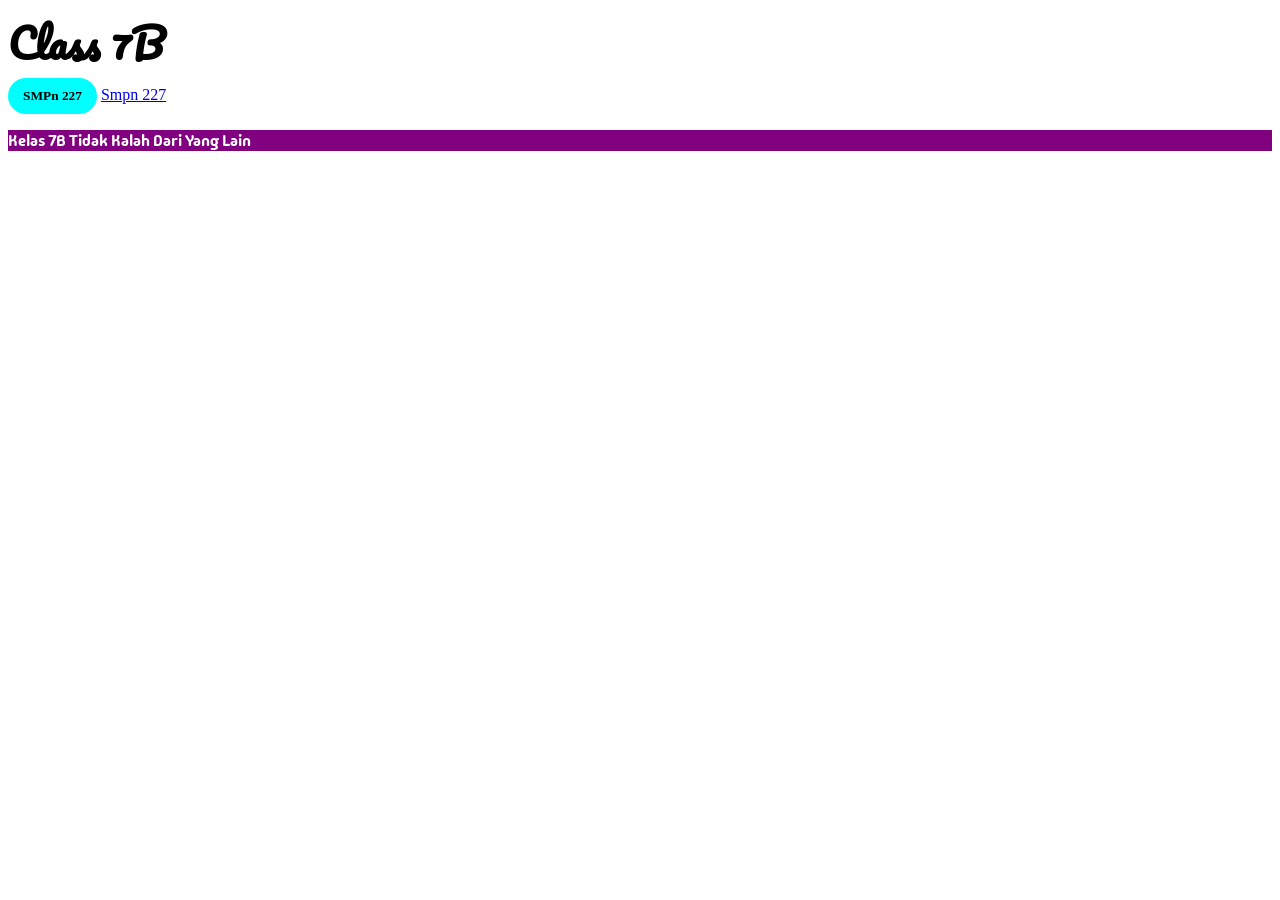
==== index.html @ 943b2b05 "Rename Index.html to index.html" ====
<!DOCTYPE html>

<html>
  <head>
    <meta charset="utf-8">
    <title>Class 7B</title>
    <link rel="stylesheet" href="Style.css">
    
    <style>
@import url('https://fonts.googleapis.com/css2?family=Madimi+One&family=Pacifico&display=swap')
</style>
    <style>
      .madimi-one-regular {
        font-family: "Madimi One", sans-serif;
        font-weight: 400;
        font-style: normal;
      }

      .Smpn {
        background-color: aqua;
        font-family: Ariel;
        font-weight: bold;
        color: black;
        height:36px;
        width: auto;
        border: none;
        border-radius: 18px;
        padding-right: 15px;
        padding-left: 15px;
      }

      .pone {
        background-color: purple;
        font-family: MadimiOne;
        color: white;
      }
        
      header {
    font-family: Pacifico;
    font-weight: bold;
    font-size: 40px;
      }
        
    
    </style>
  </head>
  <body>
    <header>Class 7B</header>
    <button class="Smpn">
      SMPn 227
    </button>
    <a href="https://smpn227jkt.sch.id/sejarah">Smpn 227</a>
    <p class="Pone">Kelas 7B Tidak Kalah Dari Yang Lain</p>
  </body>
</html>

    
<meta name="viewport" content="width=device-width, initial-scale=1.0, maximum-scale=1.0, user-scalable=no" />
---- Style.css ----
.Smpn {
  background-color: aqua;
  font-family: ariel;
  font-weight: bold;
  color: black;
  height: 36px;
  width: auto;
  border: none;
  border-radius: 18px;
}

.Pone {
  background-color: purple;
  color: white;
  font-family: Madimi One
}

.madimi-one-regular {
  font-family: "Madimi One", sans-serif;
  font-weight: 400;
  font-style: normal;
}
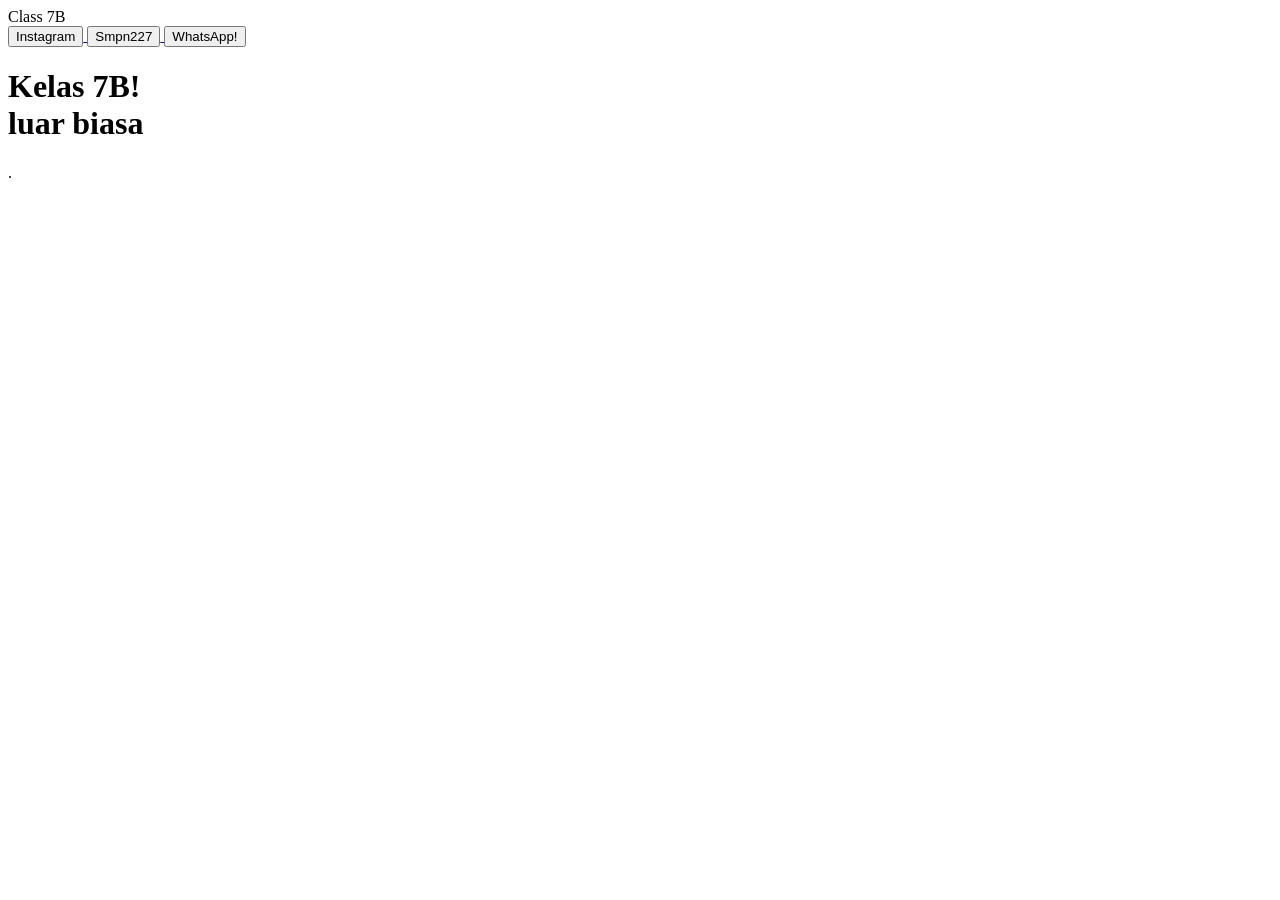
==== commit edfaaa34: "Add files via upload" ====
--- a/index.html
+++ b/index.html
@@ -1,63 +1,37 @@
 <!DOCTYPE html>
 
 <html>
-  <head>
-    <meta charset="utf-8">
-    <title>Class 7B</title>
-    <link rel="stylesheet" href="Style.css">
-    
-    <style>
-@import url('https://fonts.googleapis.com/css2?family=Madimi+One&family=Pacifico&display=swap')
-</style>
-    <style>
-      .madimi-one-regular {
-        font-family: "Madimi One", sans-serif;
-        font-weight: 400;
-        font-style: normal;
-      }
-
-      .Smpn {
-        background-color: aqua;
-        font-family: Ariel;
-        font-weight: bold;
-        color: black;
-        height:36px;
-        width: auto;
-        border: none;
-        border-radius: 18px;
-        padding-right: 15px;
-        padding-left: 15px;
-      }
-
-      .pone {
-        background-color: purple;
-        font-family: MadimiOne;
-        color: white;
-      }
-        
-      header {
-    font-family: Pacifico;
-    font-weight: bold;
-    font-size: 40px;
-      }
-        
-    
-    </style>
-  </head>
-  <body>
-    <header>Class 7B</header>
-    <button class="Smpn">
-      SMPn 227
-    </button>
-    <a href="https://smpn227jkt.sch.id/sejarah">Smpn 227</a>
-    <p class="Pone">Kelas 7B Tidak Kalah Dari Yang Lain</p>
-  </body>
+<head>
+  <meta http-equiv="CONTENT-TYPE" content="text/html; charset=UTF-8">
+  <meta name="viewport" content="width=device-width, initial-scale=1.0, maximum-scale=1.0, user-scalable=no" />
+  <link rel="stylesheet" href="styles/style.css"/>
+  <title>Kelas 7B</title>
+</head>
+<body>
+  <div id="Banner">
+    <header id="Class7B">Class 7B</header>
+  </div>
+  <div id="MainButton">
+    <a href="https://www.instagram.com/seven.brave227?igsh=Z3U3a2xxNjdjMnRq">
+      <button id="Social">
+        Instagram
+      </button>
+    </a>
+    <a href="https://smpn227jkt.sch.id/">
+      <button id="Social">
+        Smpn227
+      </button>
+    </a>
+    <a href="https://smpn227jkt.sch.id/">
+      <button id="Social">
+        WhatsApp!
+      </button>
+    </a>
+  </div>
+  <h1>
+    Kelas 7B!<br> luar biasa
+  </h1>
+  <p>.</p>
+  <img>
+</body>
 </html>
-
-    
-<meta name="viewport" content="width=device-width, initial-scale=1.0, maximum-scale=1.0, user-scalable=no" />
-
-
-
-
- 
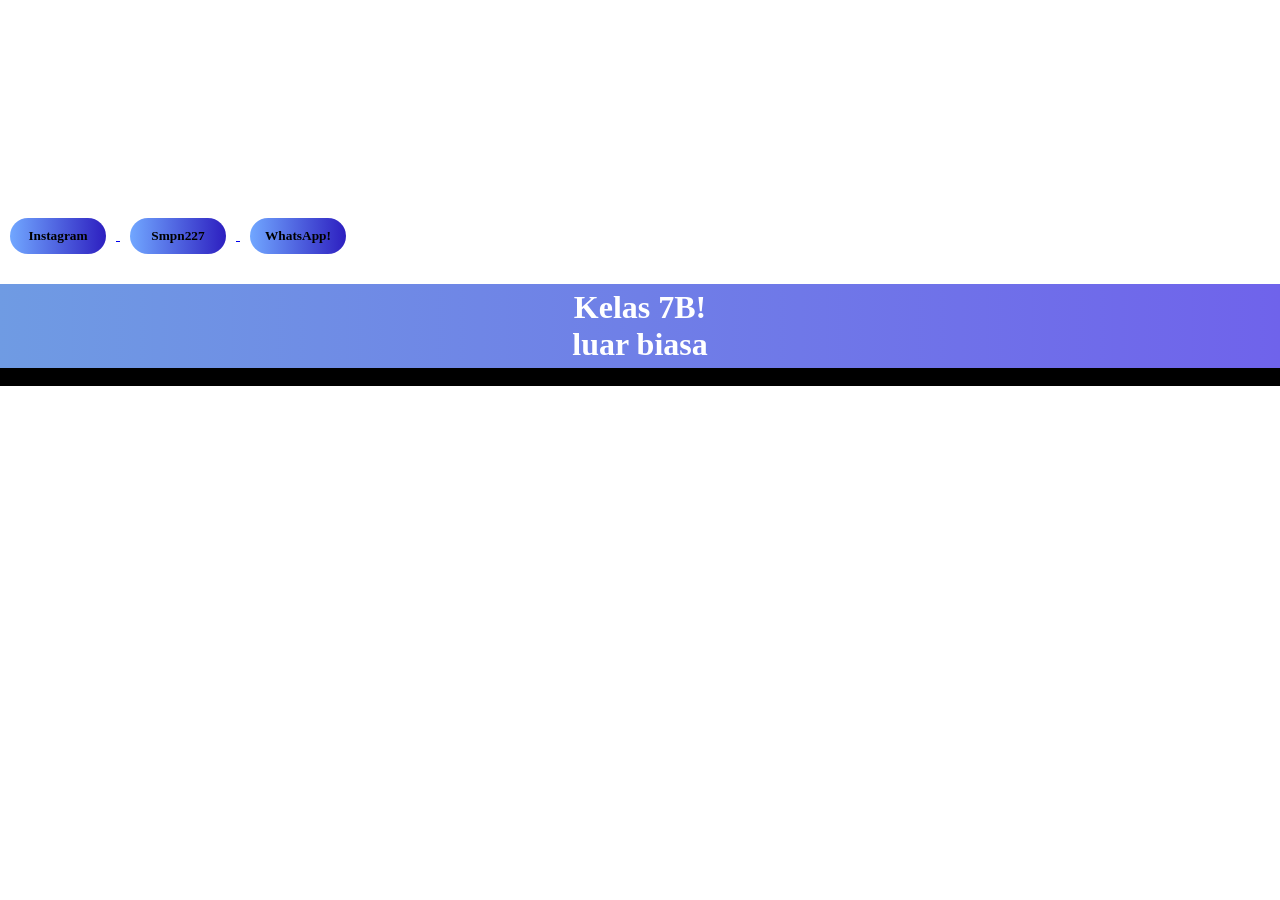
==== commit 34501013: "Update index.html" ====
--- a/index.html
+++ b/index.html
@@ -4,7 +4,7 @@
 <head>
   <meta http-equiv="CONTENT-TYPE" content="text/html; charset=UTF-8">
   <meta name="viewport" content="width=device-width, initial-scale=1.0, maximum-scale=1.0, user-scalable=no" />
-  <link rel="stylesheet" href="styles/style.css"/>
+  <link rel="stylesheet" href="style.css"/>
   <title>Kelas 7B</title>
 </head>
 <body>
--- a/style.css
+++ b/style.css
@@ -0,0 +1,61 @@
+@import url('https://fonts.googleapis.com/css2?family=Madimi+One&family=Pacifico&display=swap');
+
+@font-face {
+  font-family: Madimi;
+  src: url('../Fonts/MadimiOne-Regular.ttf');
+}
+
+* {
+  margin: 0px;
+  background: white;
+}
+
+#Banner {
+  margin-bottom: 20px;
+}
+header {
+  background-image: url('SMP.png');
+  background-size: cover;
+  color: white;
+  padding-bottom: 20px;
+  padding-top: 80px;
+  text-align: center;
+  font-size: 50px;
+  font-family: pacifico;
+  font-weight: bold;
+}
+
+
+
+#Class7B {
+  
+}
+
+#Social {
+  background: linear-gradient(to right,#71a7ff, #2d1fc0);
+  font-family: Madimi;
+  font-weight: bold;
+  display: in-line block;
+  color: black;
+  height: 36px;
+  width: 96px;
+  border-radius: 20px;
+  border: none;
+  margin: 10px;
+}
+
+
+h1 {
+  font-family: Madimi;
+  color: white;
+  text-align: center;
+  background: linear-gradient(to right, #6f9be3, #6f63eb);
+  padding-top: 5px;
+  padding-bottom: 5px;
+  margin-top: 20px;
+}
+
+p {
+  background: black;
+}
+
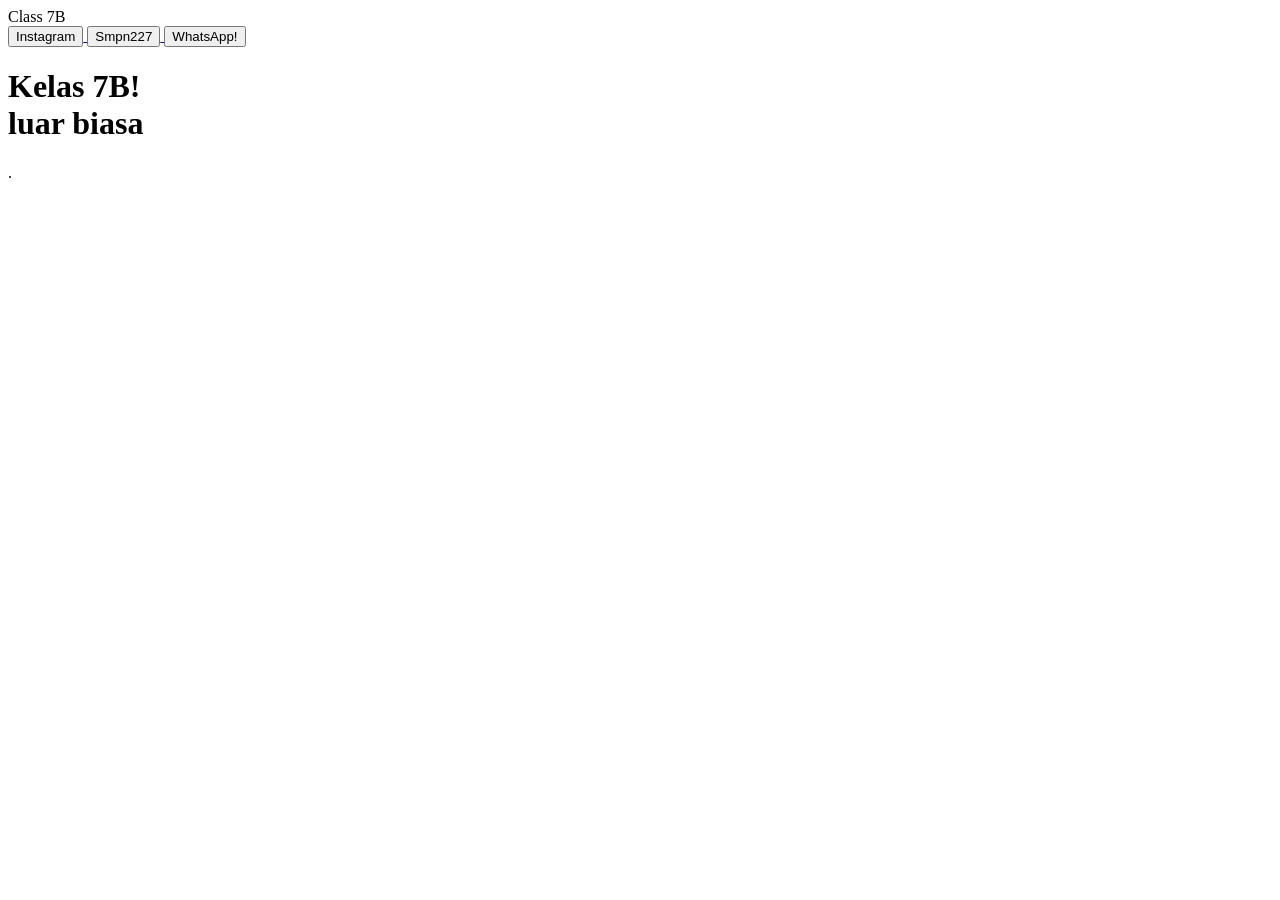
==== commit 8634b048: "Update index.html" ====
--- a/index.html
+++ b/index.html
@@ -4,7 +4,7 @@
 <head>
   <meta http-equiv="CONTENT-TYPE" content="text/html; charset=UTF-8">
   <meta name="viewport" content="width=device-width, initial-scale=1.0, maximum-scale=1.0, user-scalable=no" />
-  <link rel="stylesheet" href="style.css"/>
+  <link rel="stylesheet" href="styles/style.css"/>
   <title>Kelas 7B</title>
 </head>
 <body>
